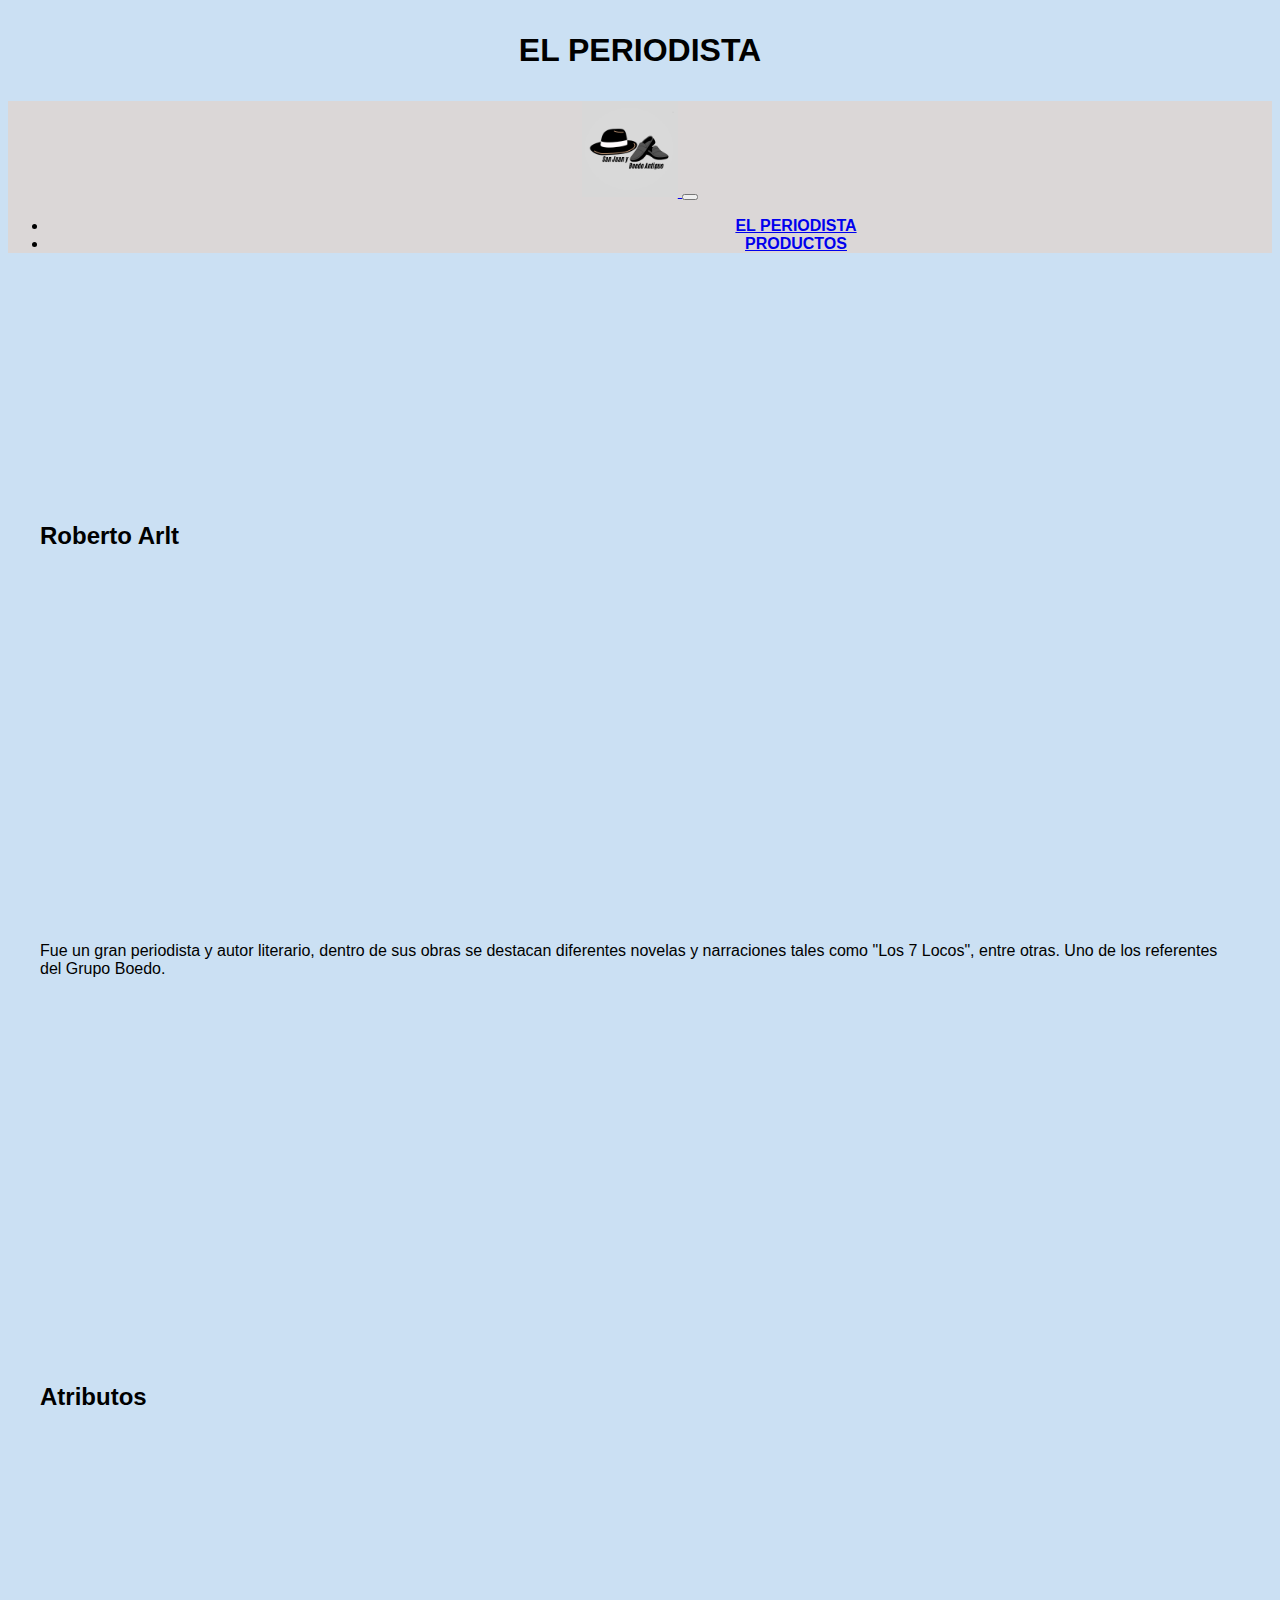
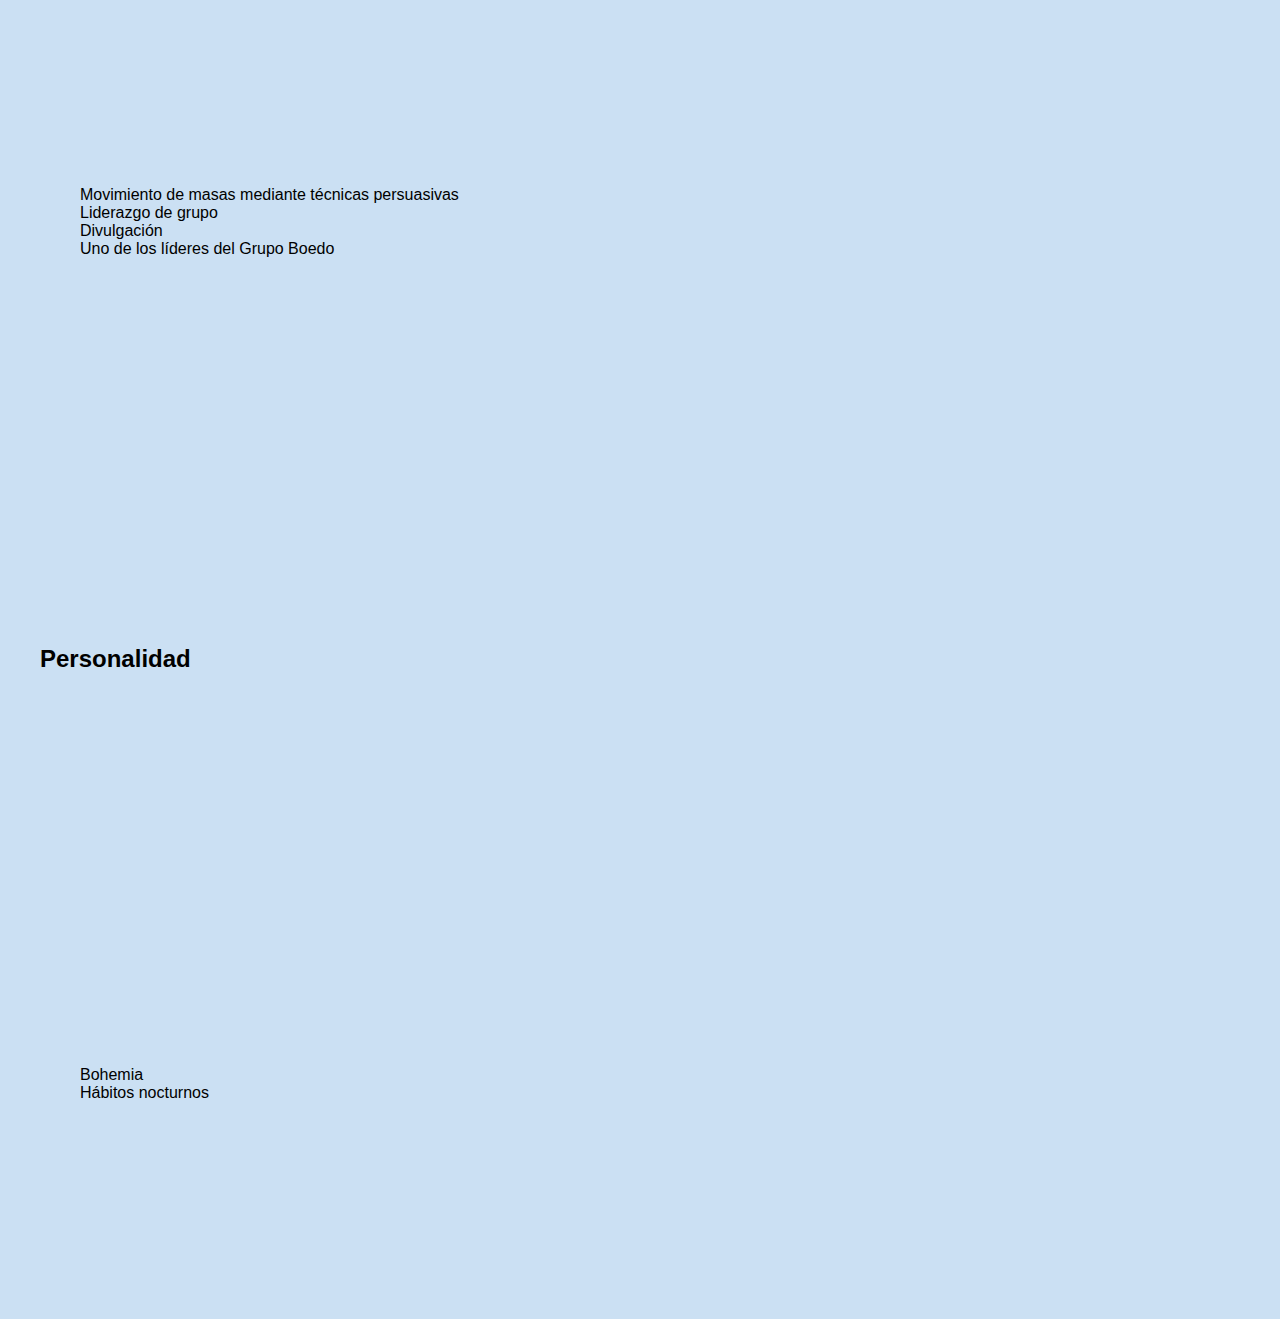
==== index.html @ baaf818f "Bootstrap" ====
<!DOCTYPE html>
<html lang="en">

<head>
  <meta charset="UTF-8">
  <meta http-equiv="X-UA-Compatible" content="IE=edge">
  <meta name="viewport" content="width=device-width, initial-scale=1.0">
  <link href="https://cdn.jsdelivr.net/npm/bootstrap@5.2.0-beta1/dist/css/bootstrap.min.css" rel="stylesheet"
    integrity="sha384-0evHe/X+R7YkIZDRvuzKMRqM+OrBnVFBL6DOitfPri4tjfHxaWutUpFmBp4vmVor" crossorigin="anonymous">
  <link rel="stylesheet" href="css/main.css">
  <title>El periodista</title>
</head>

<body>
  <h1>EL PERIODISTA</h1>
  <nav class="navbar navbar-expand-lg">
    <div class="container-fluid">
      <a class="navbar-brand" href="#">
        <img src="imagenes/San Juan y Boedo Antiguo.png" alt="logo de marca">
      </a>
      <button class="navbar-toggler" type="button" data-bs-toggle="collapse" data-bs-target="#navbarNav"
        aria-controls="navbarNav" aria-expanded="false" aria-label="Toggle navigation">
        <span class="navbar-toggler-icon">
        </span>
      </button>
      <div class="collapse navbar-collapse" id="navbarNav">
        <ul class="navbar-nav">
          <li class="nav-item">
            <a class="nav-link active" aria-current="page" href="#">EL PERIODISTA</a>
          </li>
          <li class="nav-item1">
            <a class="nav-link active" aria-current="page" href="paginas/productos.html">PRODUCTOS</a>
          </li>
        </ul>
      </div>
    </div>
  </nav>
  <main class="container">
    <div class="row">
      <h2 class="col-6">Roberto Arlt</h1>
        <p class="col-6">
          Fue un gran periodista y autor literario, dentro de sus obras se destacan diferentes novelas y
          narraciones tales
          como "Los 7
          Locos", entre otras. Uno de los referentes del Grupo Boedo.
        </p>
    </div>
    <div class="row">
      <h2 class="col-6">Atributos</h2>
      <ul class="col-6">
        <li>Movimiento de masas mediante técnicas persuasivas</li>
        <li>Liderazgo de grupo</li>
        <li>Divulgación</li>
        <li>Uno de los líderes del Grupo Boedo</li>
      </ul>
    </div>
    <div class="row">
      <h2 class="col-6">Personalidad</h2>
      <ul class="col-6">
        <li>Bohemia</li>
        <li>Hábitos nocturnos</li>
      </ul>
    </div>
  </main>
  <footer>

  </footer>
  <script src="https://cdn.jsdelivr.net/npm/bootstrap@5.2.0-beta1/dist/js/bootstrap.bundle.min.js"
    integrity="sha384-pprn3073KE6tl6bjs2QrFaJGz5/SUsLqktiwsUTF55Jfv3qYSDhgCecCxMW52nD2"
    crossorigin="anonymous"></script>
</body>

</html>
---- css/main.css ----
* {
    font-family: 'Franklin Gothic Medium', 'Arial Narrow', Arial, sans-serif;

}

body {
background-color: rgb(203, 224, 243);

}

body h1 {
    margin-top: 1em;
    margin-bottom: 1em;
    text-align: center;

}

.navbar-brand img {
    width: 6em ;
    height: 6em;

}

body nav {
    margin-bottom: 5em;

}

body nav div  {
    background-color: rgb(219, 215, 215);
    font-weight: bolder;
    text-align: center;

    

}

body nav div div ul li  {
    padding-left: 17em;
    color: black;

}

body nav div div ul {
    text-align: center;

}


body main div {
    margin: 2em;

}

.col-6 {
    list-style: none;
    height: 45vh;
    align-content: center;

}


@media screen and (min-width:988px) {

    body nav div div ul li  {
        padding-left: 10em;
    
    }


}

@media screen and (min-width:1010px) {

    body nav div div ul li  {
        padding-left: 11em;
    
    }


}

@media screen and (min-width:1050px) {

    body nav div div ul li  {
    padding-left: 12em;

    }


}

@media screen and (min-width:1116px) {

    body nav div div ul li  {
    padding-left: 17em;

    }


}
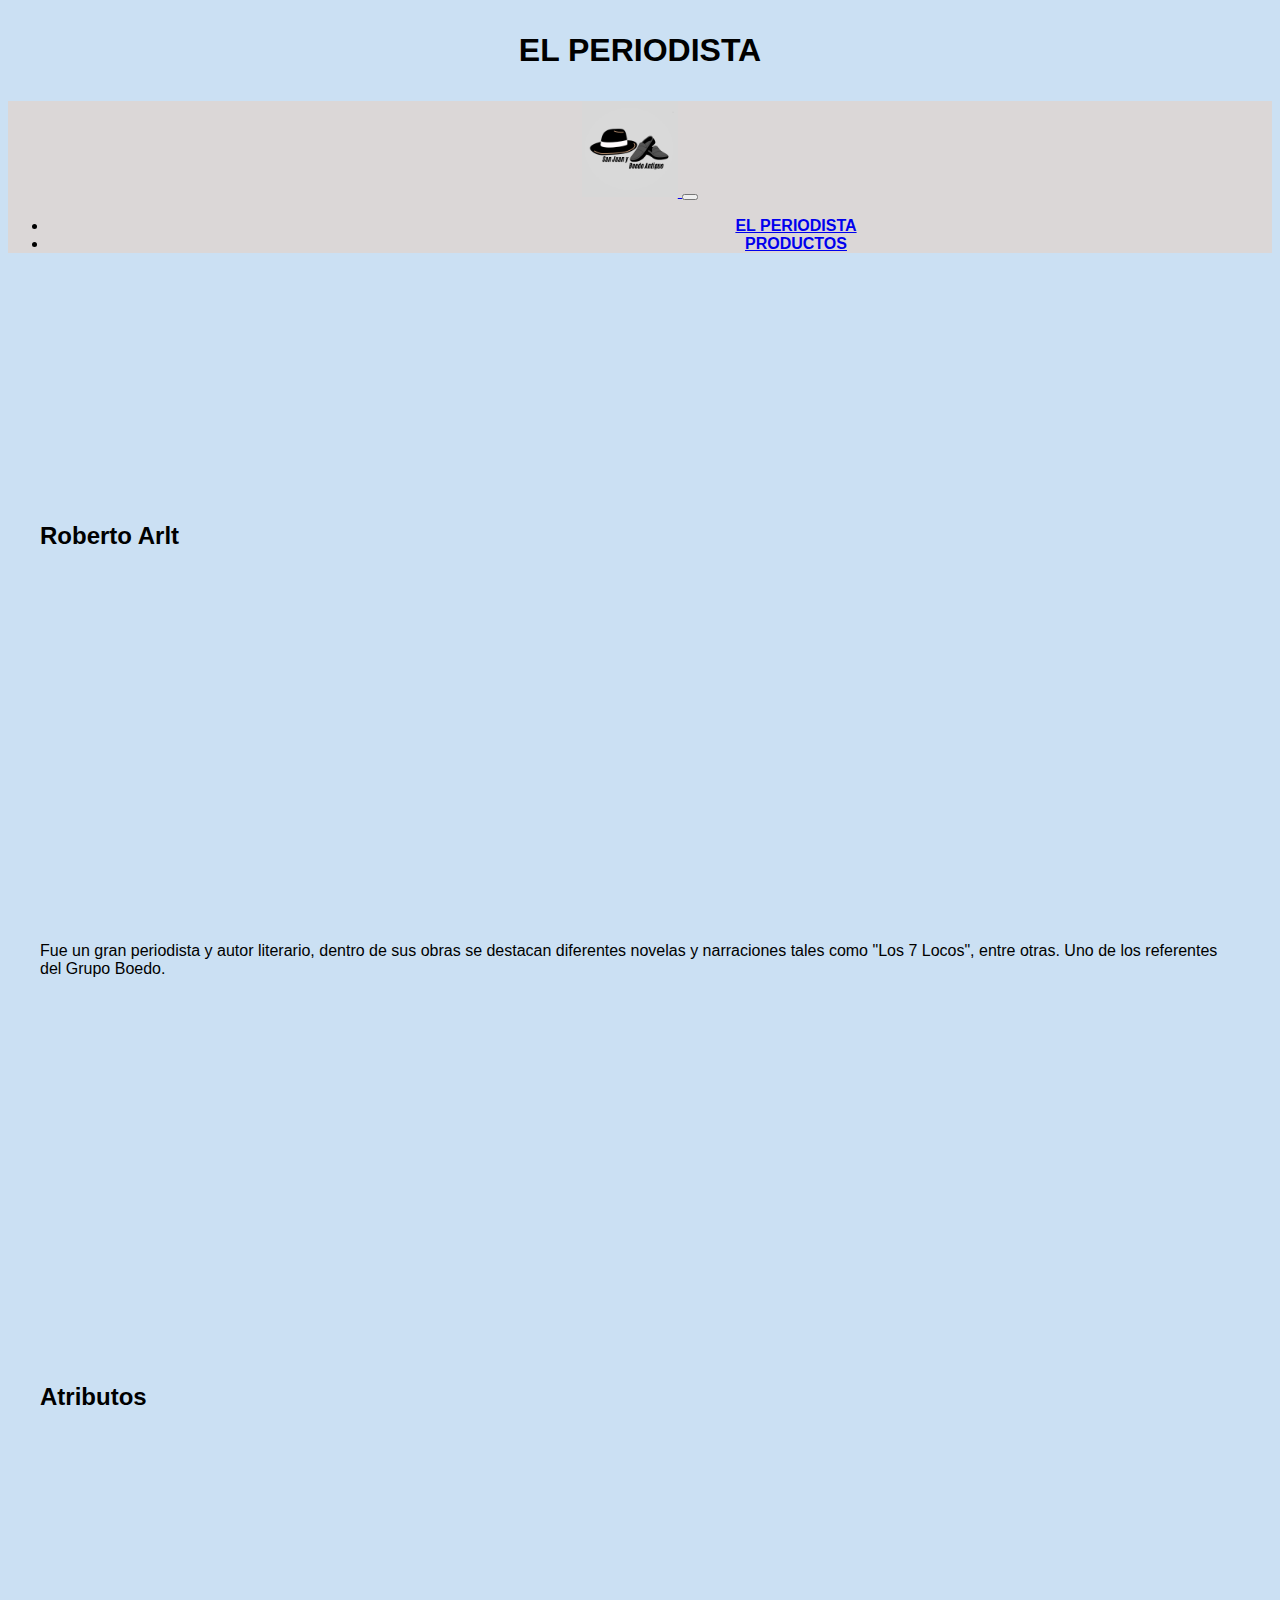
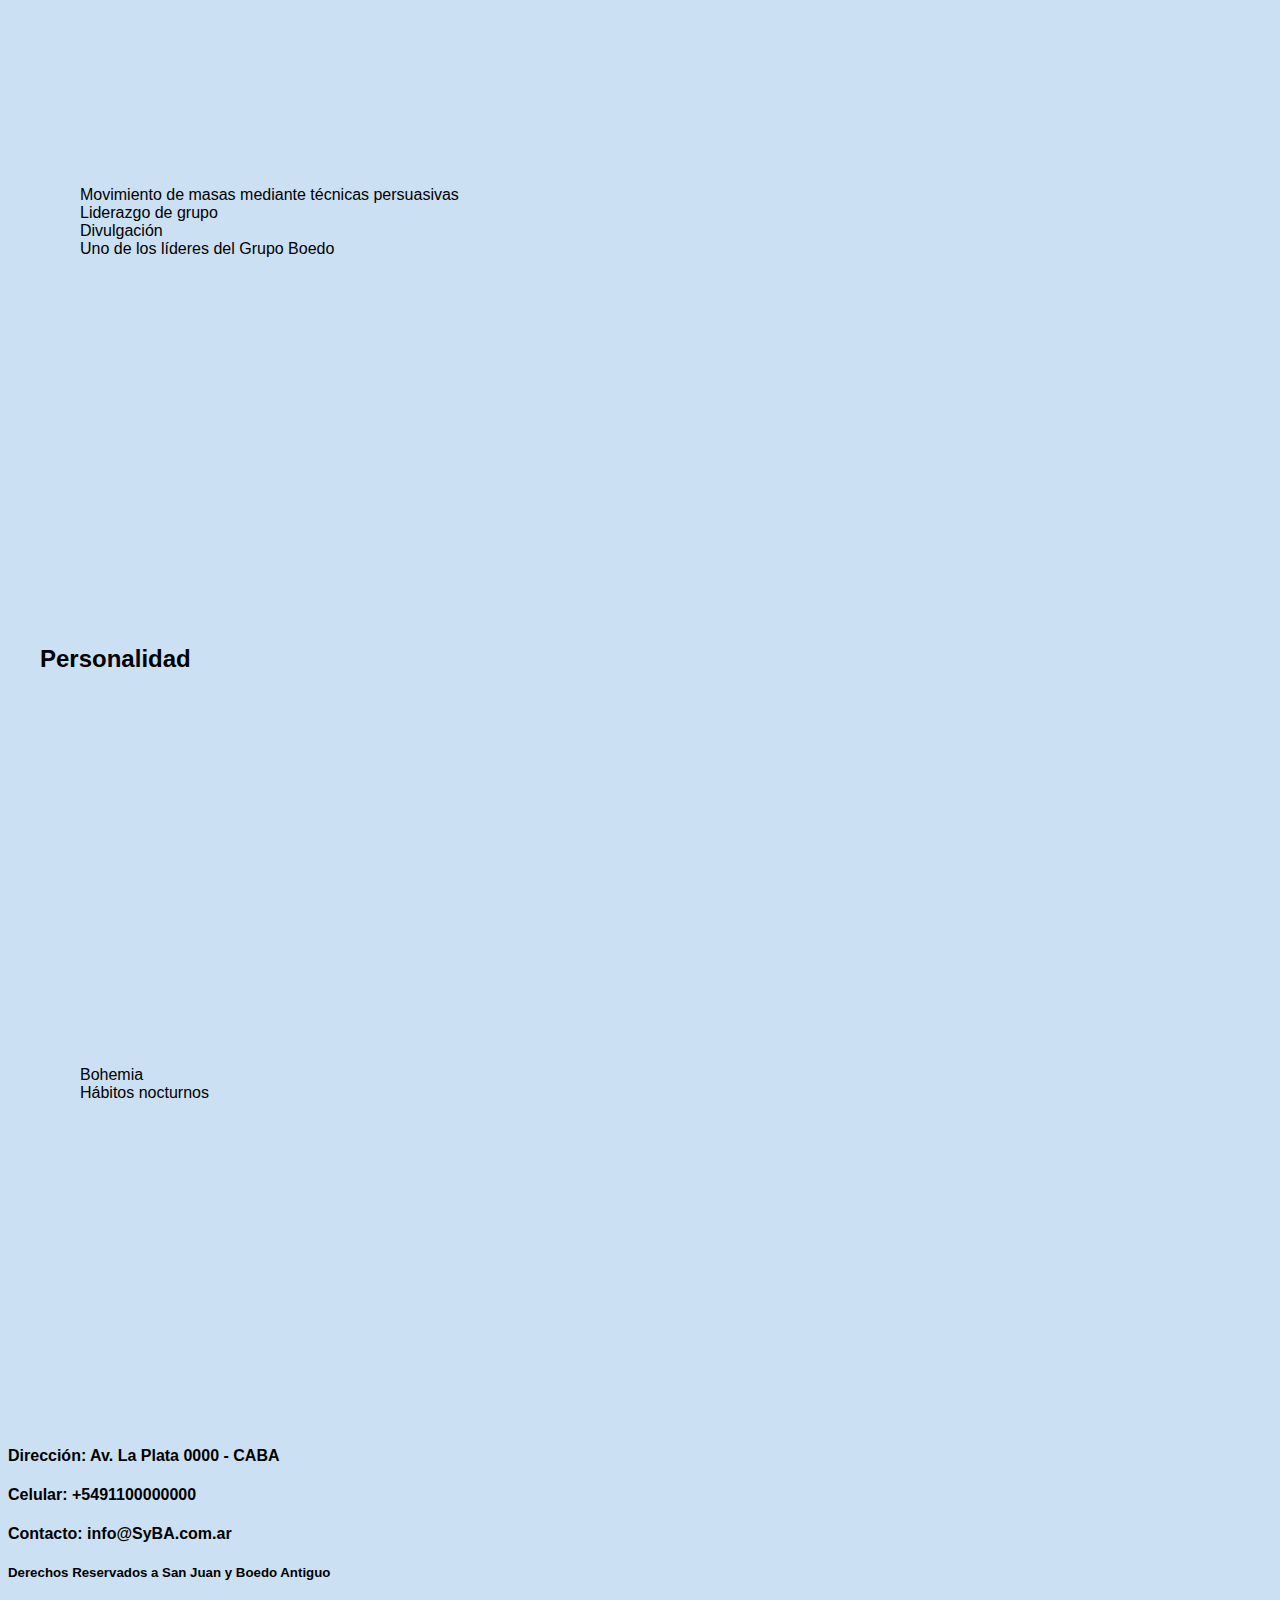
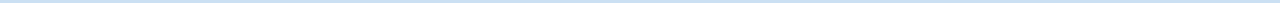
==== commit ee6bb1f0: "San Juan y Boedo - Juan Ignacio Migliore" ====
--- a/index.html
+++ b/index.html
@@ -63,8 +63,11 @@
     </div>
   </main>
   <footer>
-
-  </footer>
+    <h4>Dirección: Av. La Plata 0000 - CABA</h4>
+    <h4>Celular: +5491100000000</h4>
+    <h4>Contacto: info@SyBA.com.ar</h4>
+    <h5>Derechos Reservados a San Juan y Boedo Antiguo</h5>
+</footer>
   <script src="https://cdn.jsdelivr.net/npm/bootstrap@5.2.0-beta1/dist/js/bootstrap.bundle.min.js"
     integrity="sha384-pprn3073KE6tl6bjs2QrFaJGz5/SUsLqktiwsUTF55Jfv3qYSDhgCecCxMW52nD2"
     crossorigin="anonymous"></script>
--- a/css/main.css
+++ b/css/main.css
@@ -59,6 +59,10 @@
 
 }
 
+main {
+    margin-bottom: 10em;
+
+}
 
 @media screen and (min-width:988px) {
 
